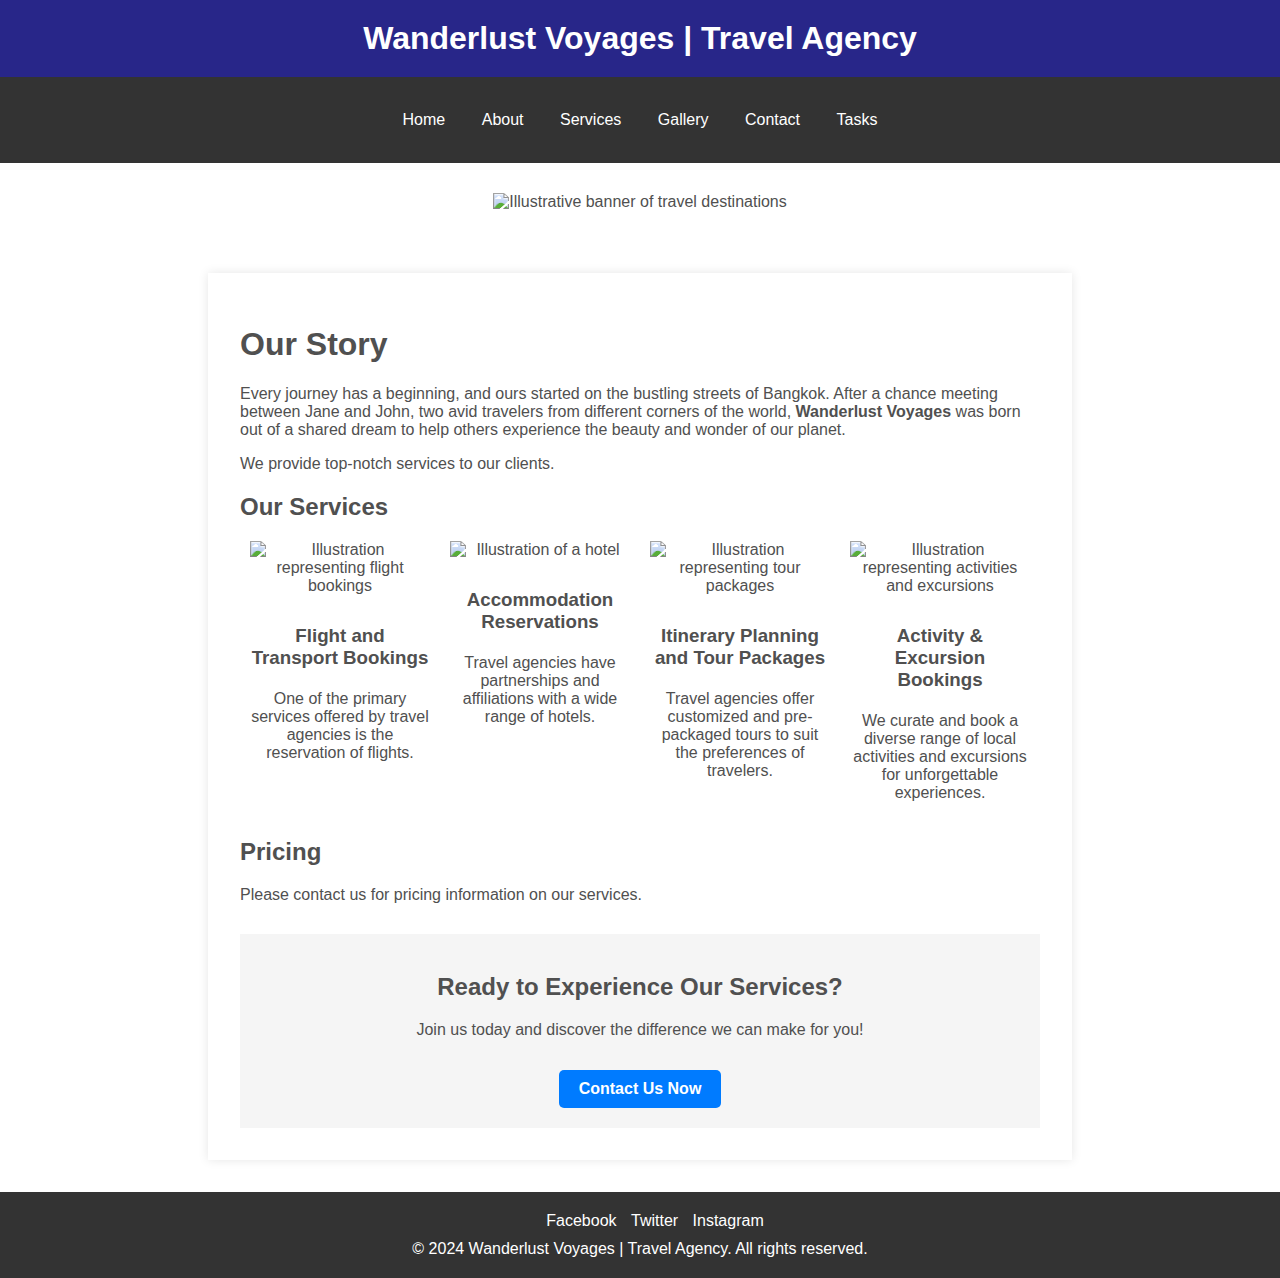
==== index.html @ 406de575 "Add files via upload" ====
<!DOCTYPE html>
<html lang="en">
<head>
  <meta charset="UTF-8">
  <meta name="viewport" content="width=device-width, initial-scale=1.0">
  <title>Wanderlust Voyages | Travel Agency</title>
  <link rel="stylesheet" href="style.css">
</head>

<body>
  <!-- Main Container -->
  <div>

    <!-- Header Section -->
    <header>
      <h1 class="headeraH1">Wanderlust Voyages | Travel Agency</h1>
    </header>

    <!-- Navigation Section -->
    <nav>
      <ul>
        <li><a href="index.html">Home</a></li>
        <li><a href="about.html">About</a></li>
        <li><a href="services.html">Services</a></li>
        <li><a href="gallery.html">Gallery</a></li>
        <li><a href="contact.html">Contact</a></li>
        <li><a href="tasks.html">Tasks</a></li>
    </ul>
    </nav>

    <!-- Banner Section -->
    <section class="banner-container">
      <img src="images/travel banner.svg" alt="Illustrative banner of travel destinations" class="centered-banner">
    </section>

    <!-- Main Content Section -->
    <main class="services">

      <!-- About Us -->
      <section>
        <h1>Our Story</h1>
        <p>
          Every journey has a beginning, and ours started on the bustling streets of Bangkok. 
          After a chance meeting between Jane and John, two avid travelers from different corners of the world, 
          <b>Wanderlust Voyages</b> was born out of a shared dream to help others experience the beauty and wonder of our planet.
        </p>
        <p>We provide top-notch services to our clients.</p>
      </section>

      <!-- Our Services -->
      <section>
        <h2>Our Services</h2>
        <div class="services-container">

          <div class="service-column">
            <img src="images/Flights.png" alt="Illustration representing flight bookings">
            <h3>Flight and Transport Bookings</h3>
            <p>One of the primary services offered by travel agencies is the reservation of flights.</p>
          </div>

          <div class="service-column">
            <img src="images/ladies facial.png" alt="Illustration of a hotel">
            <h3>Accommodation Reservations</h3>
            <p>Travel agencies have partnerships and affiliations with a wide range of hotels.</p>
          </div>

          <div class="service-column">
            <img src="images/tour packages.png" alt="Illustration representing tour packages">
            <h3>Itinerary Planning and Tour Packages</h3>
            <p>Travel agencies offer customized and pre-packaged tours to suit the preferences of travelers.</p>
          </div>

          <div class="service-column">
            <img src="images/reservation.png" alt="Illustration representing activities and excursions">
            <h3>Activity & Excursion Bookings</h3>
            <p>We curate and book a diverse range of local activities and excursions for unforgettable experiences.</p>
          </div>

        </div>
      </section>

      <!-- Pricing Section -->
      <section>
        <h2>Pricing</h2>
        <p>Please contact us for pricing information on our services.</p>
      </section>

      <!-- Call to Action -->
      <section class="cta-container">
        <h2>Ready to Experience Our Services?</h2>
        <p>Join us today and discover the difference we can make for you!</p>
        <a href="contact.html" class="cta-button">Contact Us Now</a>
      </section>

    </main>

    <!-- Footer Section -->
    <footer>
      <ul>
        <li><a href="https://www.facebook.com/">Facebook</a></li>
        <li><a href="https://twitter.com/">Twitter</a></li>
        <li><a href="https://www.instagram.com/">Instagram</a></li>
      </ul>
      <p>&copy; 2024 Wanderlust Voyages | Travel Agency. All rights reserved.</p>
    </footer>
  </div>
</body>
</html>
---- style.css ----
/* Reset Styles */
body {
    margin: 0;
    padding: 0;
    font-family: Arial, sans-serif;
    color: #505050;
}

/* Header Styles */
header {
    background-color: #282689;
    color: #fff;
    text-align: center;
    padding: 20px;
}

.headeraH1 {
    margin: 0;
}

.banner {
    width: 100%;
    overflow: hidden;
}

.banner img {
    width: 100%;
    height: auto;
    display: block;
}


/* Navigation Styles */
nav ul {
    background-color: #333;
    color: #fff;
    text-align: center;
    list-style-type: none;
    margin: 0;
    padding: 20px;
}

nav li {
    display: inline-block;
}

nav a {
    display: block;
    color: #fff;
    text-align: center;
    padding: 14px 16px;
    text-decoration: none;
    transition: background-color 0.3s;  /* Smooth transition for hover effect */
}

nav a:hover {
    background-color: #505050;  /* Darker shade for hover */
}

/* Banner Styles */
.banner-container {
    display: flex;
    justify-content: center;
    align-items: center;
    height: auto;
    width: 100%;
    overflow: hidden;
}

.centered-banner {
    padding: 30px;
    max-width: 80%;
    height: auto;
}

/* Main Content Styles */
main {
    max-width: 800px;
    margin: 0 auto;
    padding: 20px;
}

.services {
    margin: 2rem auto;
    padding: 2rem;
    background-color: #fff;
    box-shadow: 0 0 10px rgba(0,0,0,0.1);
}

main h3 {
    margin-top: 20px;
}

/* Service Columns */
.services-container {
    display: flex;
    justify-content: center;
    flex-wrap: wrap;
    gap: 20px;
}

.service-column {
    flex-basis: calc(25% - 20px);
    max-width: calc(25% - 20px);
    display: flex;
    flex-direction: column;
    align-items: center;
    text-align: center;
}

.service-column img {
    width: 180px;
    height: auto;
    margin-bottom: 10px;
}

.service-column h3 {
    margin-bottom: 5px;
}

/* Media Queries for Responsiveness */
@media (max-width: 800px) {
    .service-column {
        flex-basis: calc(50% - 20px);
        max-width: calc(50% - 20px);
    }
}

@media (max-width: 700px) {
    .service-column {
        flex-basis: 100%;
        max-width: 100%;
    }
}

/* Call to Action Styles */
.cta-container {
    text-align: center;
    padding: 20px;
    background-color: #f5f5f5;
    margin-top: 30px;
}

.cta-button {
    display: inline-block;
    padding: 10px 20px;
    background-color: #007BFF;
    color: #ffffff;
    text-decoration: none;
    border-radius: 5px;
    font-weight: bold;
    margin-top: 15px;
    transition: background-color 0.3s;
}

.cta-button:hover {
    background-color: #0056b3;
}

/* Footer Styles */
footer {
    background-color: #333;
    color: #fff;
    text-align: center;
    padding: 20px;
}

footer ul {
    margin: 0;
}

footer li {
    display: inline-block;
    margin-right: 10px;
}

footer a {
    color: #fff;
    text-decoration: none;
    transition: color 0.3s;  /* Smooth transition for hover effect */
}

footer a:hover {
    color: #b3b3b3;  /* Lighter color on hover */
}

footer p {
    margin: 10px 0 0;
}
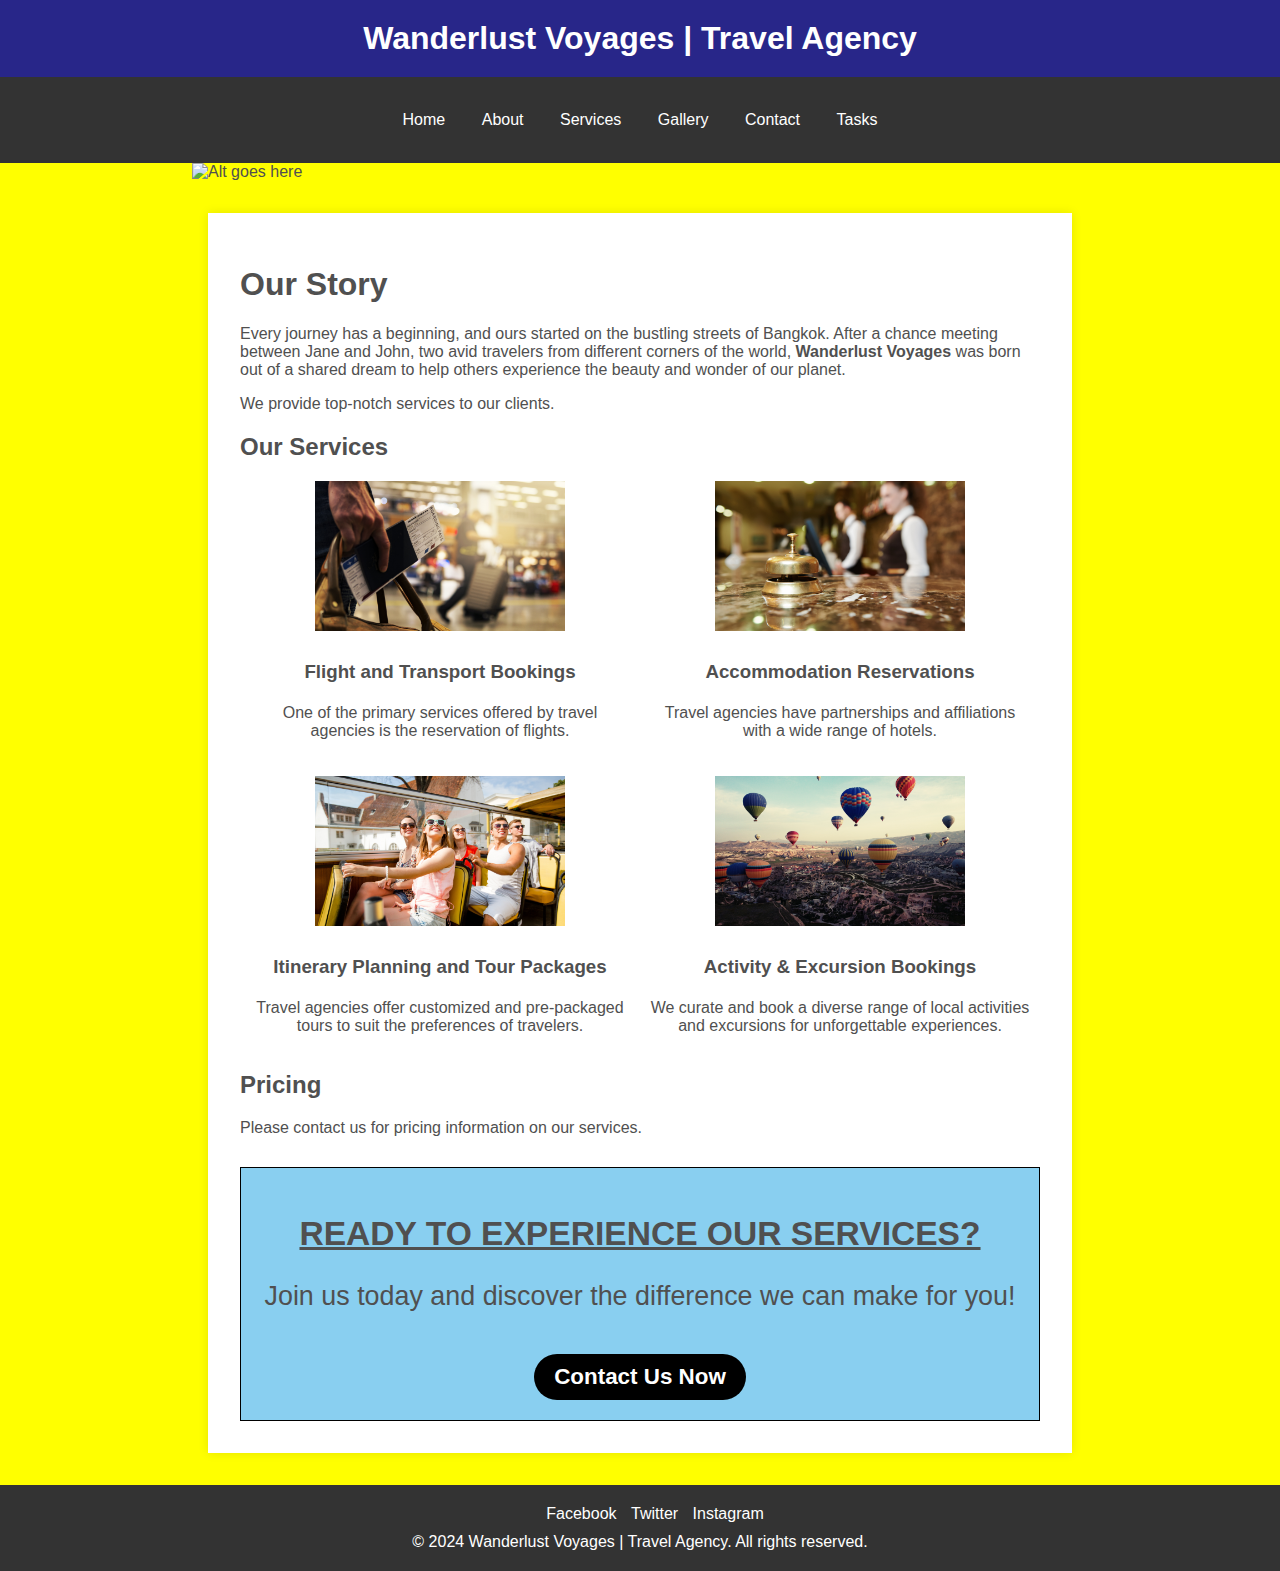
==== commit d9902c41: "Add files via upload" ====
--- a/index.html
+++ b/index.html
@@ -7,7 +7,7 @@
   <link rel="stylesheet" href="style.css">
 </head>
 
-<body>
+<body style="background-color: yellow;"> 
   <!-- Main Container -->
   <div>
 
@@ -28,9 +28,9 @@
     </ul>
     </nav>
 
-    <!-- Banner Section -->
+    <!--Replace the Banner Section with the slider-->
     <section class="banner-container">
-      <img src="images/travel banner.svg" alt="Illustrative banner of travel destinations" class="centered-banner">
+      <img name="slide" alt="Alt goes here" title="Title goes here" width="70%"/>
     </section>
 
     <!-- Main Content Section -->
@@ -104,5 +104,6 @@
       <p>&copy; 2024 Wanderlust Voyages | Travel Agency. All rights reserved.</p>
     </footer>
   </div>
+  <script src="script.js"></script>
 </body>
 </html>
--- a/style.css
+++ b/style.css
@@ -12,6 +12,9 @@
     color: #fff;
     text-align: center;
     padding: 20px;
+    position: sticky;
+    position: -webkit-sticky;
+    top: 0;
 }
 
 .headeraH1 {
@@ -100,16 +103,17 @@
 }
 
 .service-column {
-    flex-basis: calc(25% - 20px);
-    max-width: calc(25% - 20px);
+    flex-basis: calc(50% - 20px);
+    max-width: calc(50% - 20px);
     display: flex;
     flex-direction: column;
     align-items: center;
     text-align: center;
+    
 }
 
 .service-column img {
-    width: 180px;
+    width: 250px;
     height: auto;
     margin-bottom: 10px;
 }
@@ -137,17 +141,31 @@
 .cta-container {
     text-align: center;
     padding: 20px;
-    background-color: #f5f5f5;
+    background-color: #89CFF0;
     margin-top: 30px;
+    font-size: 1.4em;
+    border-style: solid;
+    border: 1px, solid, black;
+    
+}
+
+.cta-container h2 {
+  text-decoration: underline;
+  text-transform: uppercase;
+}
+
+.cta-container p {
+    font-size: 1.2em;
+    font-weight: 350;
 }
 
 .cta-button {
     display: inline-block;
     padding: 10px 20px;
-    background-color: #007BFF;
+    background-color: black;
     color: #ffffff;
     text-decoration: none;
-    border-radius: 5px;
+    border-radius: 500px;
     font-weight: bold;
     margin-top: 15px;
     transition: background-color 0.3s;
@@ -187,3 +205,66 @@
 footer p {
     margin: 10px 0 0;
 }
+
+/* Style for the form: setting width, auto margin for centering, padding, 
+background color, border radius for rounded corners, and font size */
+#form {
+    width: 300px;
+    margin: 20vh auto 0 auto; /* This centers the form vertically and 
+    horizontally */
+    padding: 20px;
+    background-color: whitesmoke; /* Light gray background for the form */
+    border-radius: 4px; /* Rounded corners for the form */
+    font-size: 12px;
+    }
+    /* Style for the form's heading: setting the text color and alignment */
+#form h1 {
+    color: #0f2027; /* Dark text color for the heading */
+    text-align: center; /* Center-align the heading */
+}
+/* Style for the form's button: padding, top margin, full width, text color, 
+background color, no border, and rounded corners */
+#form button {
+    padding: 10px;
+    margin-top: 10px; /* Space above the button */
+    width: 100%; /* Make the button expand the full width of the form */
+    color: white; /* White text color for the button */
+    background-color: rgb(41, 57, 194); /* Blue background color for the button 
+    */
+    border: none; /* Remove the default border */
+    border-radius: 4px; /* Rounded corners for the button */
+    }
+/* Container for input fields: using flexbox for layout, column direction */
+.input-control {
+    display: flex;
+    flex-direction: column; /* Stack the children (label, input, error message) 
+    vertically */
+}
+/* Style for input fields inside the container: border style, rounded corners, 
+block-level display, font size, padding, full width */
+.input-control input {
+    border: 2px solid #f0f0f0; /* Light gray border for the inputs */
+    border-radius: 4px; /* Rounded corners for the inputs */
+    display: block; /* Display input field as a block */
+    font-size: 12px; /* Text size within the input field */
+    padding: 10px; /* Space inside the input field */
+    width: 90%; /* Input field takes up 100% of the form's width */
+}
+/* Remove focus outline from input fields */
+.input-control input:focus {
+    outline: 0; /* Remove outline when input is focused */
+}
+/* Style for input fields with class "success": green border */
+.input-control.success input {
+    border-color: #09c372; /* Green border to indicate successful input */
+}
+/* Style for input fields with class "error": red border */
+.input-control.error input {
+    border-color: #ff3860; /* Red border to indicate an error in input */
+}
+/* Style for the error message: text color, font size, and height */
+.input-control .error {
+    color: #ff3860; /* Red text color for error messages */
+    font-size: 9px; /* Smaller font size for error messages */
+    height: 13px; /* Explicit height to ensure consistent spacing */
+}